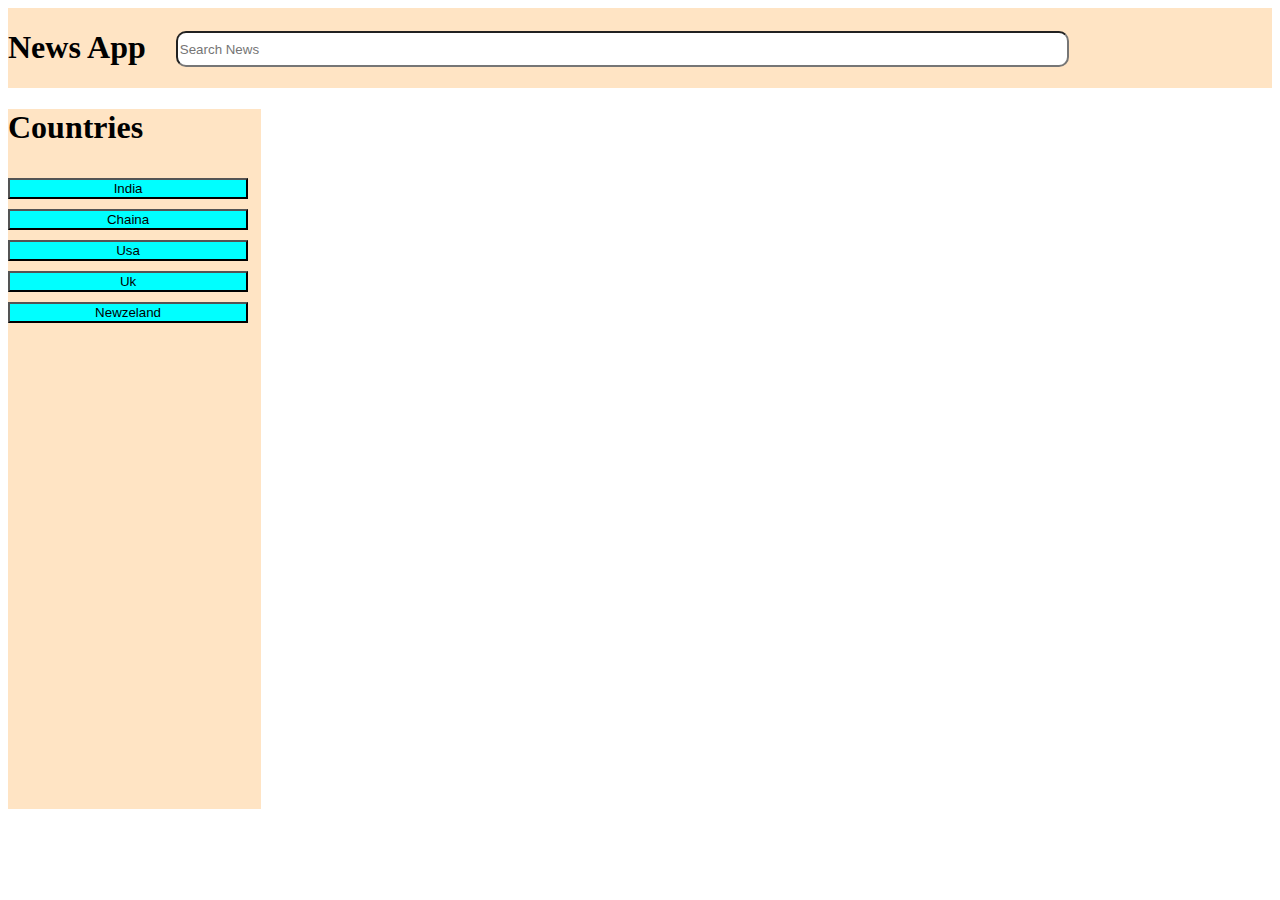
==== index.html @ e46db7e8 "c4" ====
<!DOCTYPE html>
<html lang="en">
  <head>
    <meta charset="UTF-8" />
    <meta http-equiv="X-UA-Compatible" content="IE=edge" />
    <meta name="viewport" content="width=device-width, initial-scale=1.0" />
    <title>News App</title>
    <link rel="stylesheet" href="style.css">
    
  </head>
  <body>
    <div id="navbar">
      
    </div>
    <div id="sidebar">
      <h1>Countries</h1>
      <button>India</button>
      <button>Chaina</button>
      <button>Usa</button>
      <button>Uk</button>
      <button>Newzeland</button>
      
      

    </div>
    <div id="results">
      <div class="news"></div>
    </div>
    <!-- Give Navbar with id "navbar"  -->
    <!-- Navbar will have input with id search_input and a link to home page i.e. index.html -->
    <!-- Sidebar will have id "sidebar"  -->
    <!-- Give link to top headlines of countries in sidebar with id as their country codes 
    india :- in
    china :- ch
    usa :- us
    uk : uk
    Newzeland :- nz -->

    <!-- Append results inside div with id "results"  -->
    <!-- News divs will have class "news"  -->
  </body>
</html>
<script src="./scripts/index.js" type="module"></script>
---- style.css ----
#navbar{
    display: flex;
    background-color: bisque;

  }
  #search_input{
    height: 30px;
    width: 70%;
    margin-top: 23px;
    border-radius: 10px;
    margin-left: 30px;
    

  }
  #sidebar{
    height: 700px;
    width: 20%;
    background-color: bisque;

  }
  button{
    width: 95%;
    margin-top: 10px;
    background-color: aqua;



  }
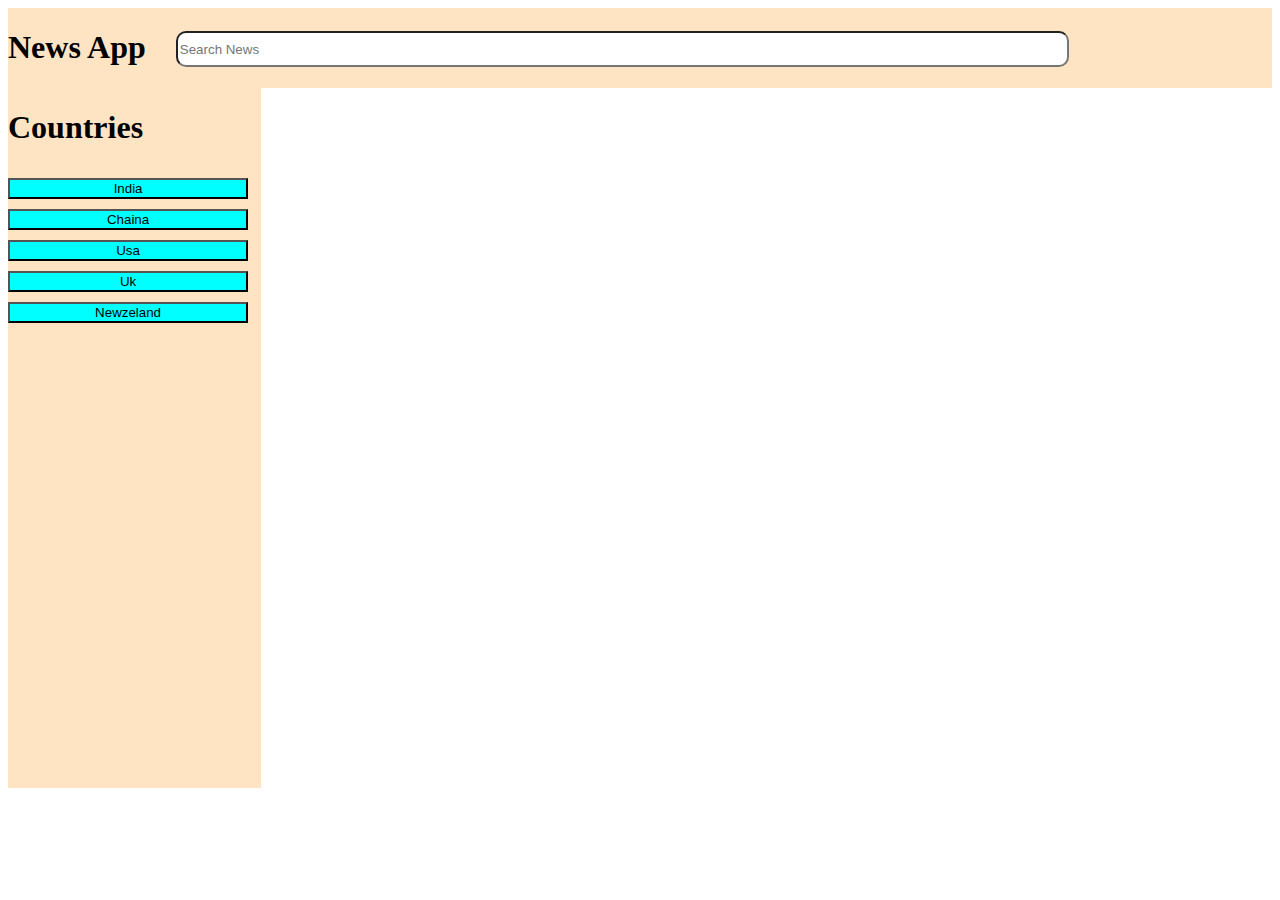
==== commit 14d1c039: "Add files via upload" ====
--- a/index.html
+++ b/index.html
@@ -10,22 +10,30 @@
   </head>
   <body>
     <div id="navbar">
+     
+      
       
     </div>
-    <div id="sidebar">
-      <h1>Countries</h1>
-      <button>India</button>
-      <button>Chaina</button>
-      <button>Usa</button>
-      <button>Uk</button>
-      <button>Newzeland</button>
-      
-      
-
+    <div id="grid">
+      <div id="sidebar">
+        <h1>Countries</h1>
+        <button>India</button>
+        <button>Chaina</button>
+        <button>Usa</button>
+        <button>Uk</button>
+        <button>Newzeland</button>
+        
+        
+  
+      </div>
+      <div id="results">
+        
+      </div>
     </div>
-    <div id="results">
-      <div class="news"></div>
-    </div>
+    
+    
+    
+    
     <!-- Give Navbar with id "navbar"  -->
     <!-- Navbar will have input with id search_input and a link to home page i.e. index.html -->
     <!-- Sidebar will have id "sidebar"  -->
--- a/style.css
+++ b/style.css
@@ -1,28 +1,42 @@
-#navbar{
-    display: flex;
-    background-color: bisque;
-
-  }
-  #search_input{
-    height: 30px;
-    width: 70%;
-    margin-top: 23px;
-    border-radius: 10px;
-    margin-left: 30px;
-    
-
-  }
-  #sidebar{
-    height: 700px;
-    width: 20%;
-    background-color: bisque;
-
-  }
-  button{
-    width: 95%;
-    margin-top: 10px;
-    background-color: aqua;
-
-
-
-  }+#navbar{
+    display: flex;
+    background-color: bisque;
+
+  }
+  #search_input{
+    height: 30px;
+    width: 70%;
+    margin-top: 23px;
+    border-radius: 10px;
+    margin-left: 30px;
+    
+
+  }
+  #sidebar{
+    height: 700px;
+    width: 20%;
+    background-color: bisque;
+
+  }
+  button{
+    width: 95%;
+    margin-top: 10px;
+    background-color: aqua;
+
+
+
+  }
+  #grid{
+    display: grid;;
+    grid-template-columns: repeat(2,1fr);
+    margin: auto;
+    display: flex;
+    
+
+  }
+  img{
+    height: 50px;
+    width: 70px;
+
+  }
+  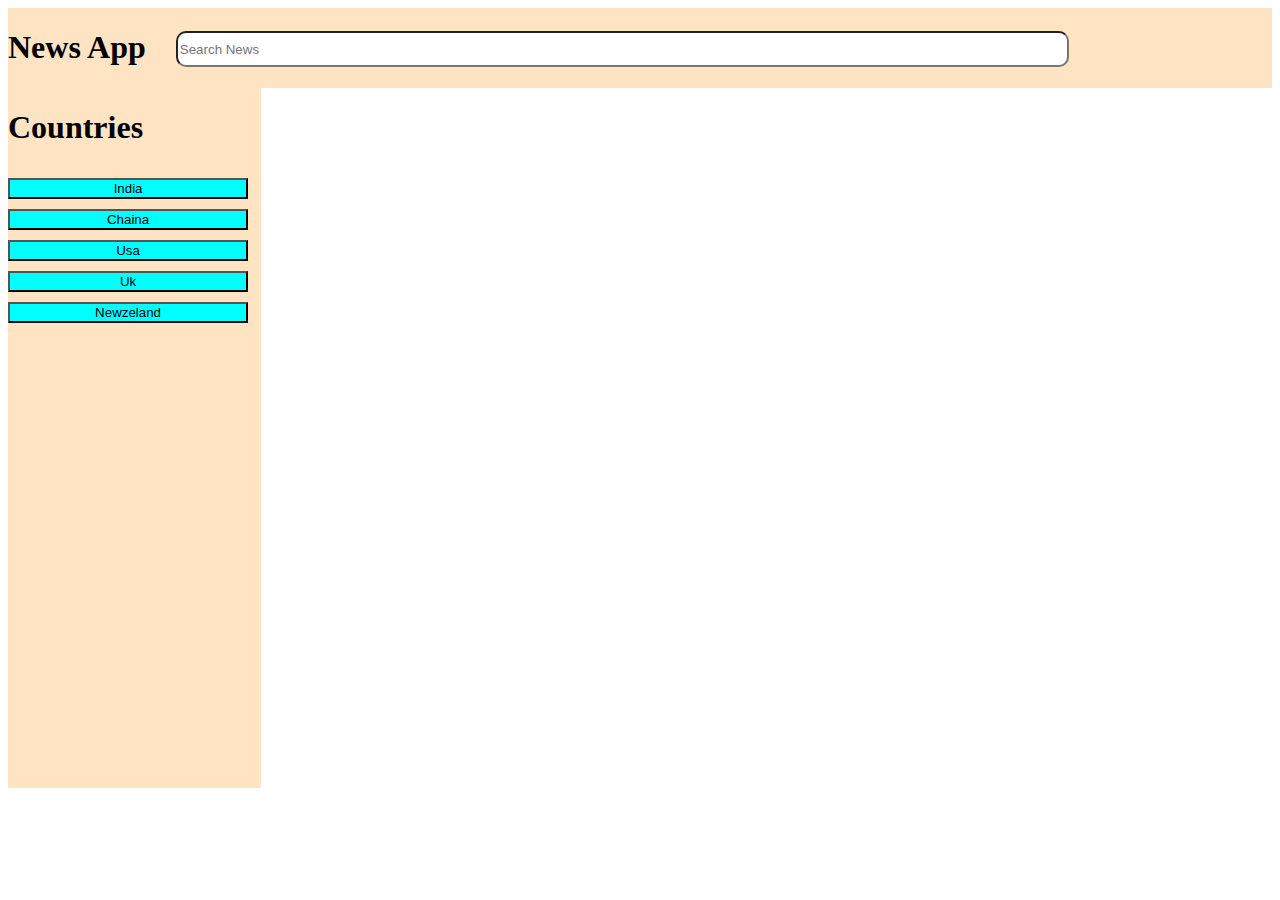
==== commit 369737e9: "Add files via upload" ====
--- a/index.html
+++ b/index.html
@@ -27,7 +27,10 @@
   
       </div>
       <div id="results">
-        
+        <div class="news">
+          
+        </div>
+
       </div>
     </div>
     
